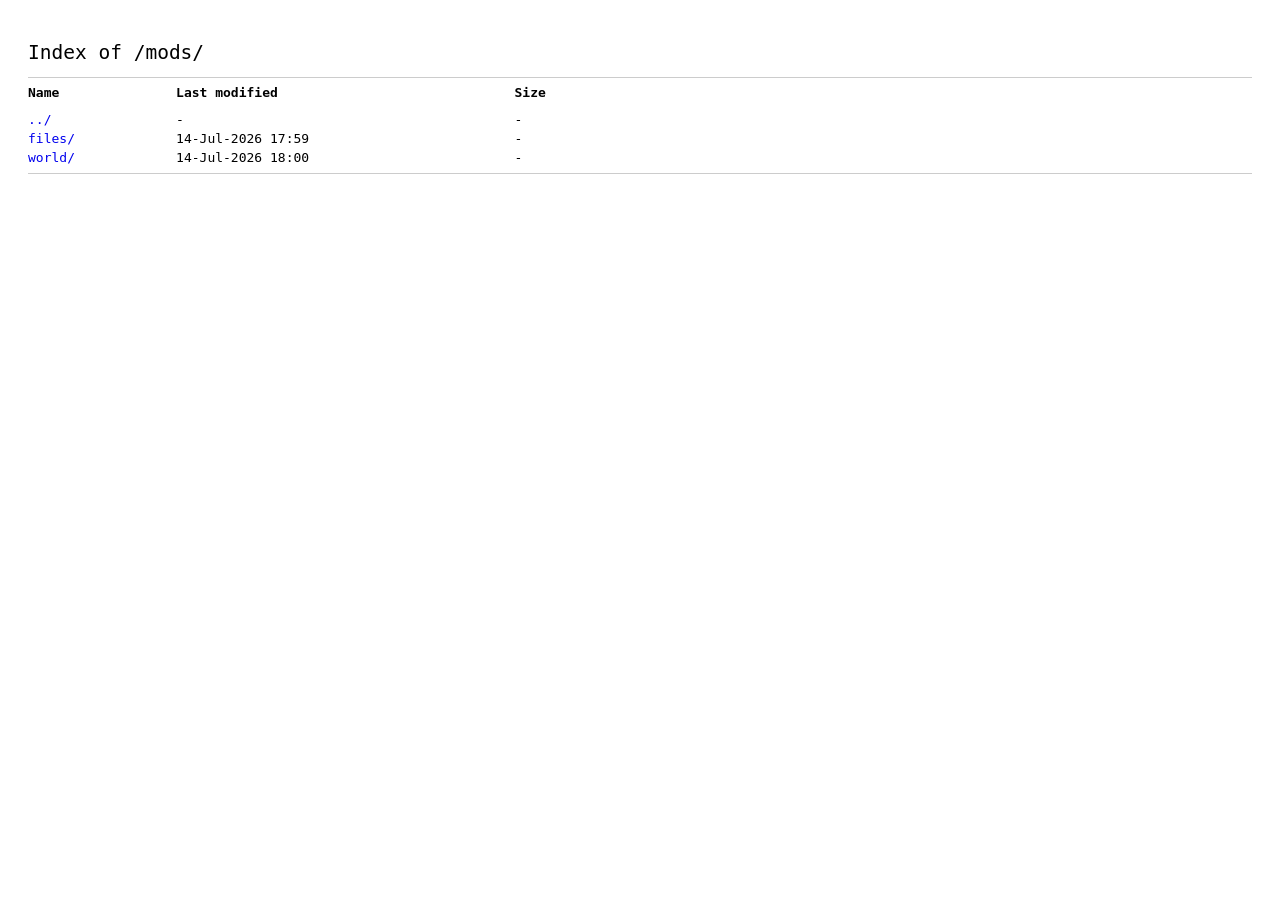
==== mods/index.html @ c772161f "изменено:      mods/files/Warium-1.2.8-1.20.1.jar 	изменено:      mods/files/create-1.20.1-6.0.8.jar" ====
<!DOCTYPE html>
<html lang="ru">
<head>
    <meta charset="UTF-8">
    <title>Index of /mods/</title>
    <style>
        body { font-family: monospace; padding: 20px; background-color: #fff; color: #000; }
        h1 { font-size: 1.5em; font-weight: normal; }
        hr { border: 0; border-top: 1px solid #ccc; }
        a { text-decoration: none; color: #0000ee; }
        a:hover { text-decoration: underline; }
        table { border-collapse: collapse; min-width: 600px; }
        th { text-align: left; padding: 0 20px 10px 0; }
        td { padding: 2px 20px 2px 0; white-space: nowrap; }
    </style>
</head>
<body>
    <h1>Index of /mods/</h1>
    <hr>
    <table>
        <tr>
            <th>Name</th>
            <th>Last modified</th>
            <th>Size</th>
        </tr>
        <tr>
            <td><a href="../">../</a></td>
            <td>-</td>
            <td>-</td>
        </tr>

        <tr>
            <td><a href="files/">files/</a></td>
            <td>14-Jul-2026 17:59</td>
            <td>-</td>
        </tr>
        <tr>
            <td><a href="world/">world/</a></td>
            <td>14-Jul-2026 18:00</td>
            <td>-</td>
        </tr>
    </table>
    <hr>
</body>
</html>
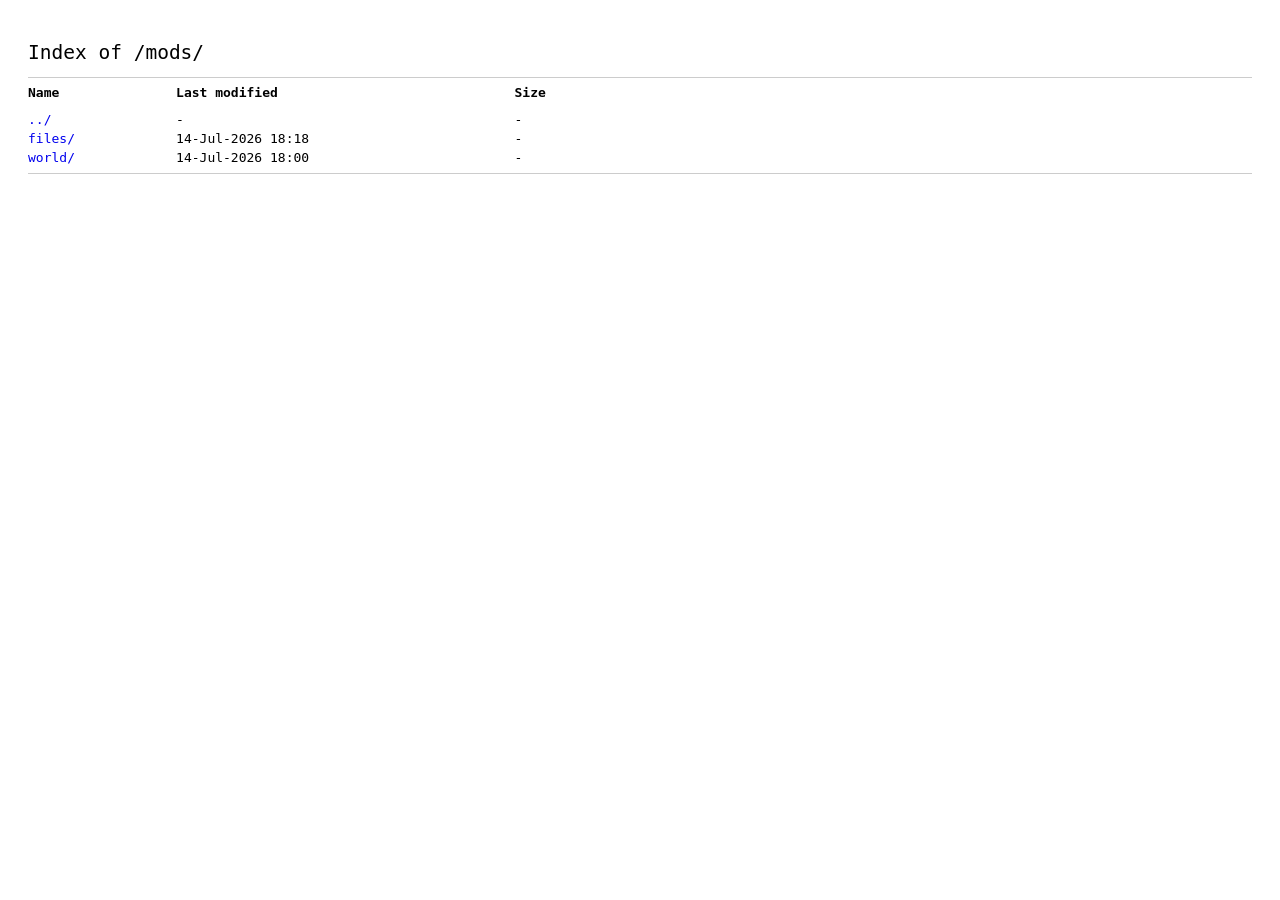
==== commit a866f06e: "изменено:      mods/files/index.html 	удалено:       mods/files/ptm2-0.6.1-1.20.1.jar 	изменено:    " ====
--- a/mods/index.html
+++ b/mods/index.html
@@ -31,7 +31,7 @@
 
         <tr>
             <td><a href="files/">files/</a></td>
-            <td>14-Jul-2026 17:59</td>
+            <td>14-Jul-2026 18:18</td>
             <td>-</td>
         </tr>
         <tr>
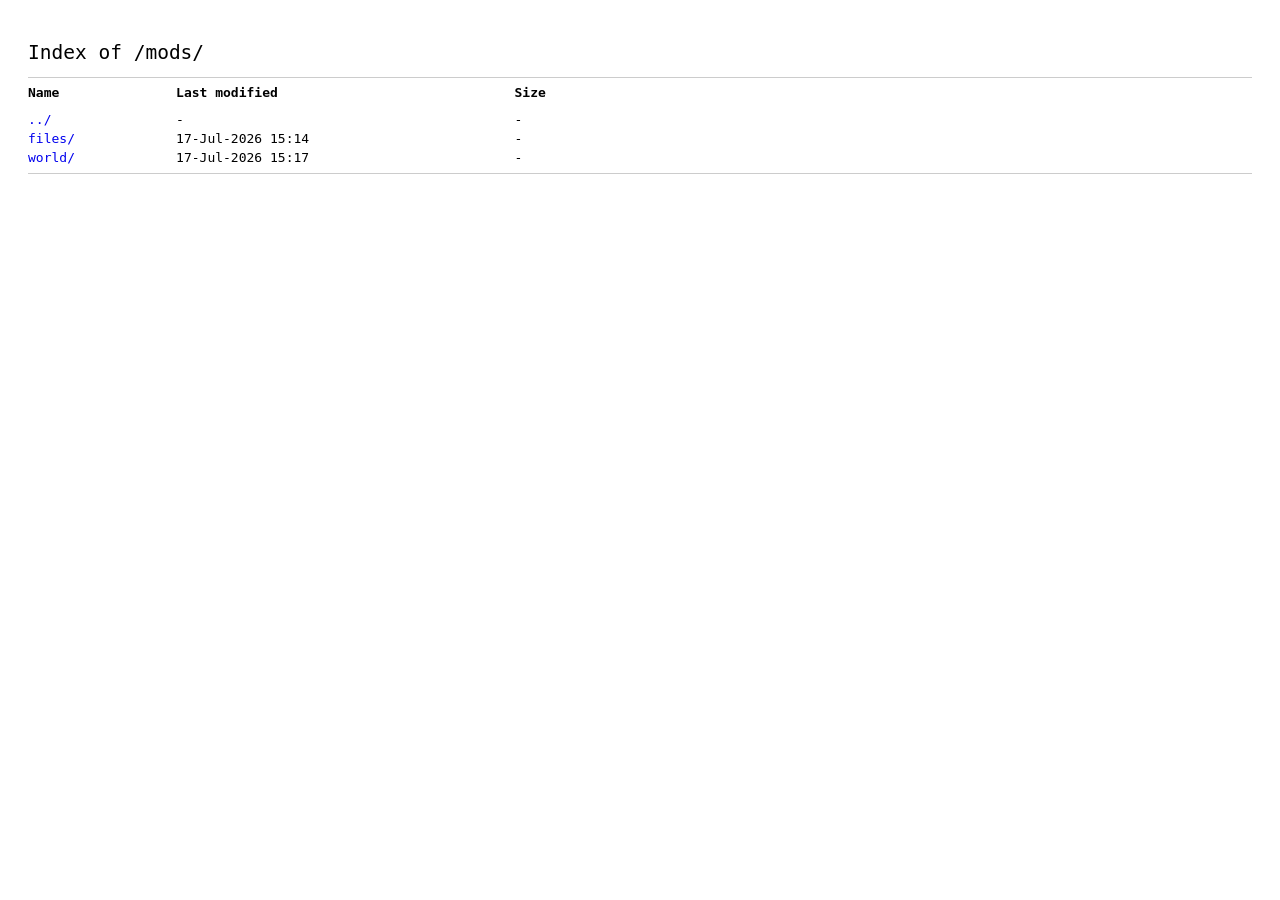
==== commit 4efd0fe6: "ебанулся" ====
--- a/mods/index.html
+++ b/mods/index.html
@@ -31,12 +31,12 @@
 
         <tr>
             <td><a href="files/">files/</a></td>
-            <td>14-Jul-2026 18:18</td>
+            <td>17-Jul-2026 15:14</td>
             <td>-</td>
         </tr>
         <tr>
             <td><a href="world/">world/</a></td>
-            <td>14-Jul-2026 18:00</td>
+            <td>17-Jul-2026 15:17</td>
             <td>-</td>
         </tr>
     </table>
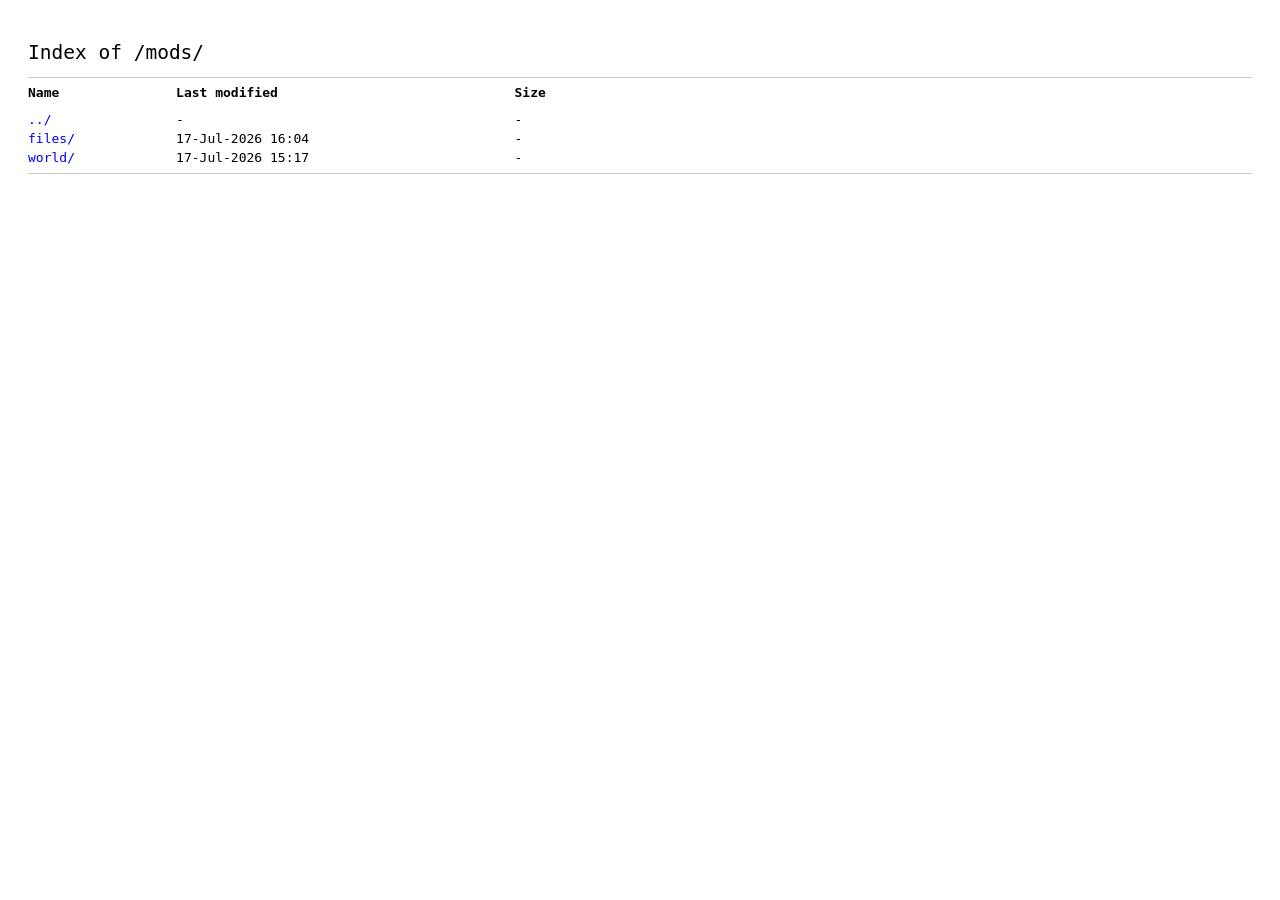
==== commit 1cd2999f: "вирос шлюха ленивая" ====
--- a/mods/index.html
+++ b/mods/index.html
@@ -31,7 +31,7 @@
 
         <tr>
             <td><a href="files/">files/</a></td>
-            <td>17-Jul-2026 15:14</td>
+            <td>17-Jul-2026 16:04</td>
             <td>-</td>
         </tr>
         <tr>
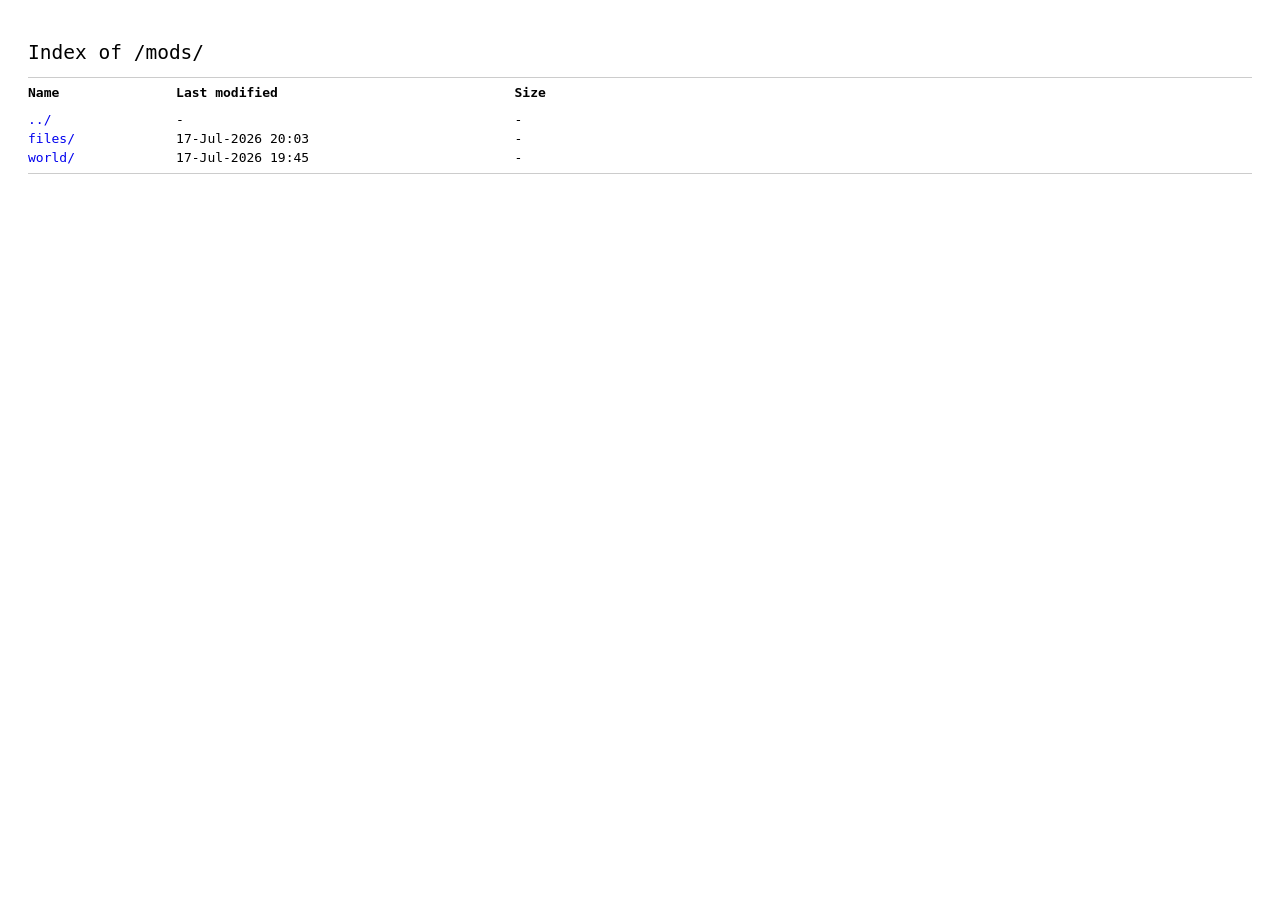
==== commit 76c0411b: "Чёто обновил (надеюсь правильно)" ====
--- a/mods/index.html
+++ b/mods/index.html
@@ -31,12 +31,12 @@
 
         <tr>
             <td><a href="files/">files/</a></td>
-            <td>17-Jul-2026 16:04</td>
+            <td>17-Jul-2026 20:03</td>
             <td>-</td>
         </tr>
         <tr>
             <td><a href="world/">world/</a></td>
-            <td>17-Jul-2026 15:17</td>
+            <td>17-Jul-2026 19:45</td>
             <td>-</td>
         </tr>
     </table>
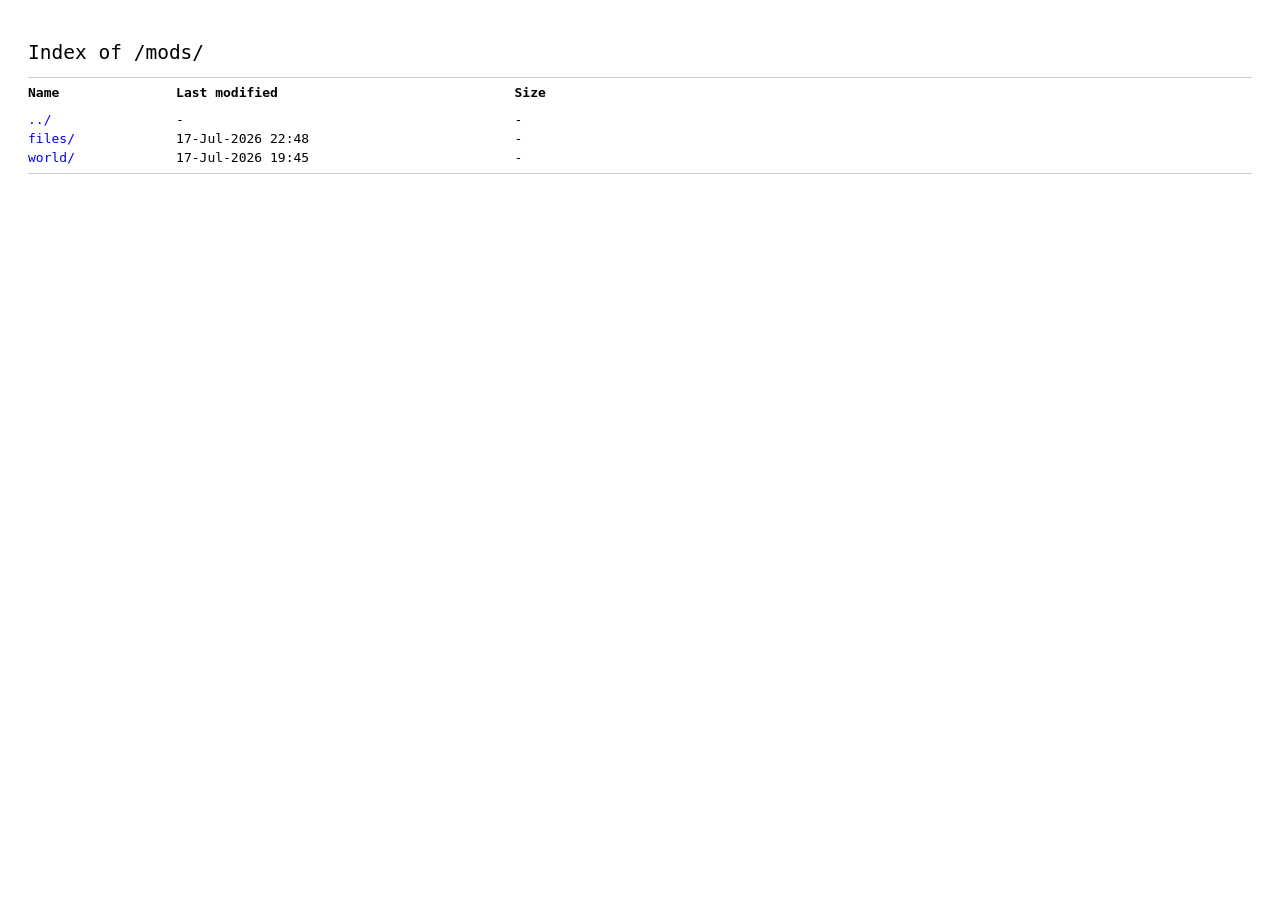
==== commit 69940568: "blyat mod zabyl" ====
--- a/mods/index.html
+++ b/mods/index.html
@@ -31,7 +31,7 @@
 
         <tr>
             <td><a href="files/">files/</a></td>
-            <td>17-Jul-2026 20:03</td>
+            <td>17-Jul-2026 22:48</td>
             <td>-</td>
         </tr>
         <tr>
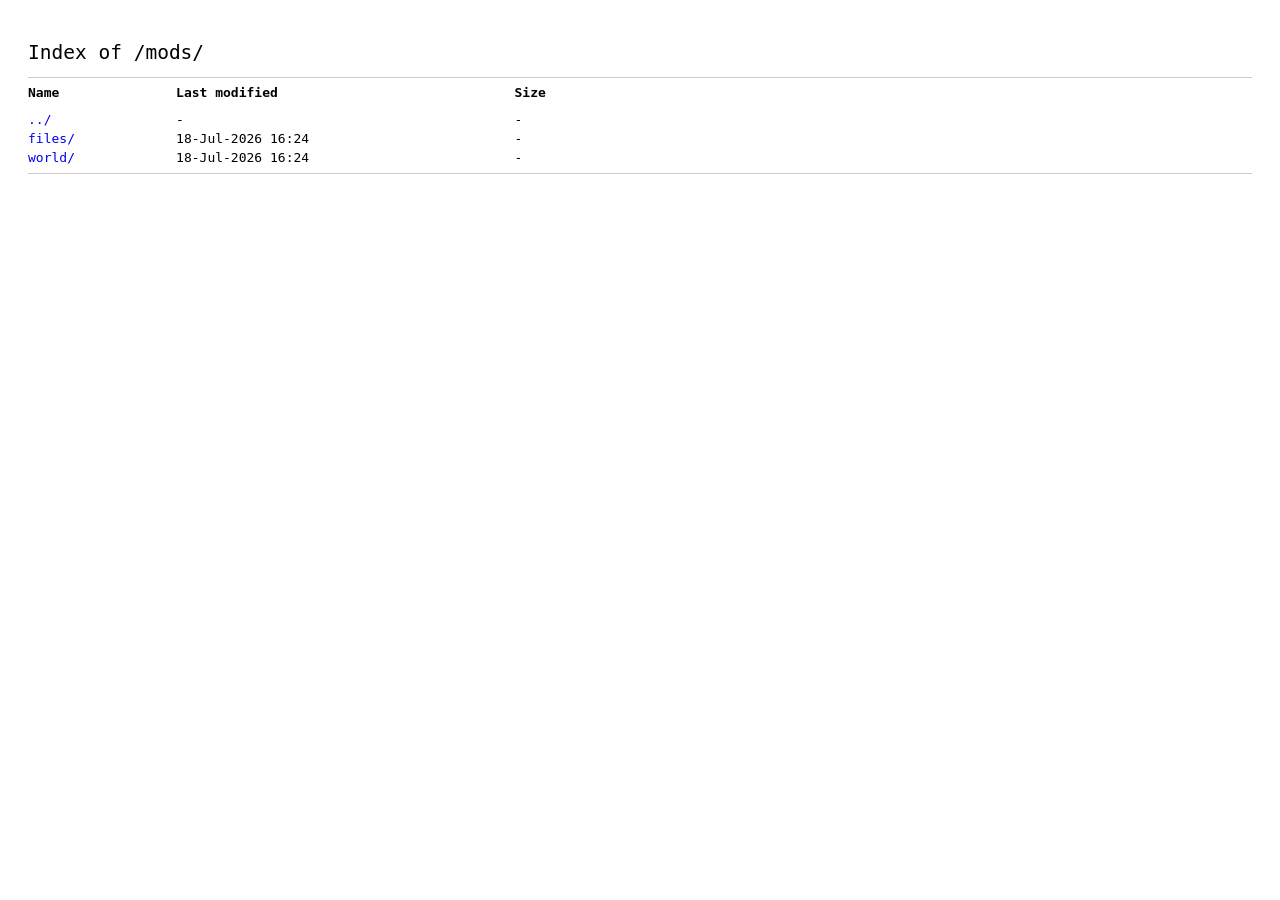
==== commit 1d72bd9a: "я настолько ебанат что забыл коммит ебануть" ====
--- a/mods/index.html
+++ b/mods/index.html
@@ -31,12 +31,12 @@
 
         <tr>
             <td><a href="files/">files/</a></td>
-            <td>17-Jul-2026 22:48</td>
+            <td>18-Jul-2026 16:24</td>
             <td>-</td>
         </tr>
         <tr>
             <td><a href="world/">world/</a></td>
-            <td>17-Jul-2026 19:45</td>
+            <td>18-Jul-2026 16:24</td>
             <td>-</td>
         </tr>
     </table>
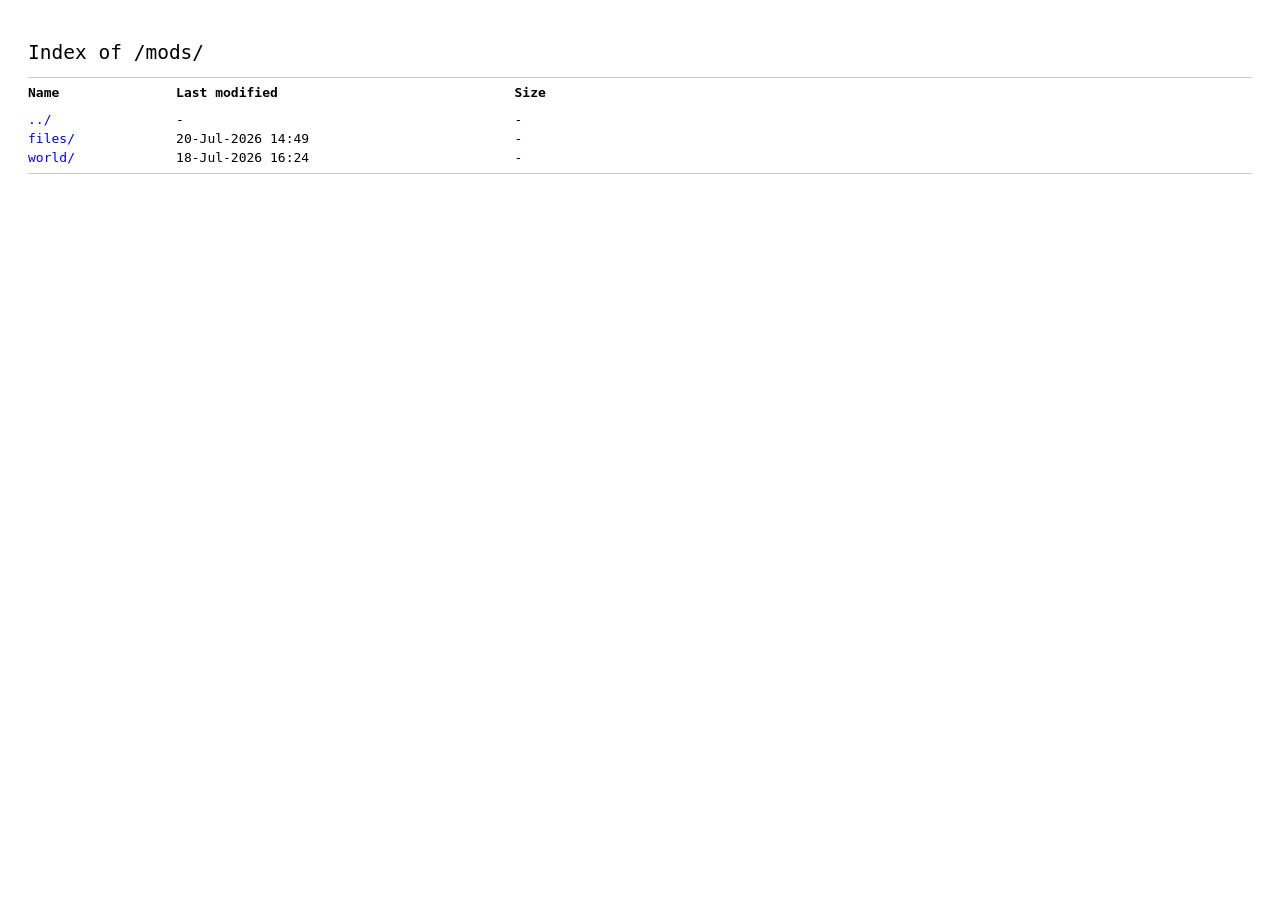
==== commit 983a9206: "новые моды и обновлённый список игроков" ====
--- a/mods/index.html
+++ b/mods/index.html
@@ -31,7 +31,7 @@
 
         <tr>
             <td><a href="files/">files/</a></td>
-            <td>18-Jul-2026 16:24</td>
+            <td>20-Jul-2026 14:49</td>
             <td>-</td>
         </tr>
         <tr>
